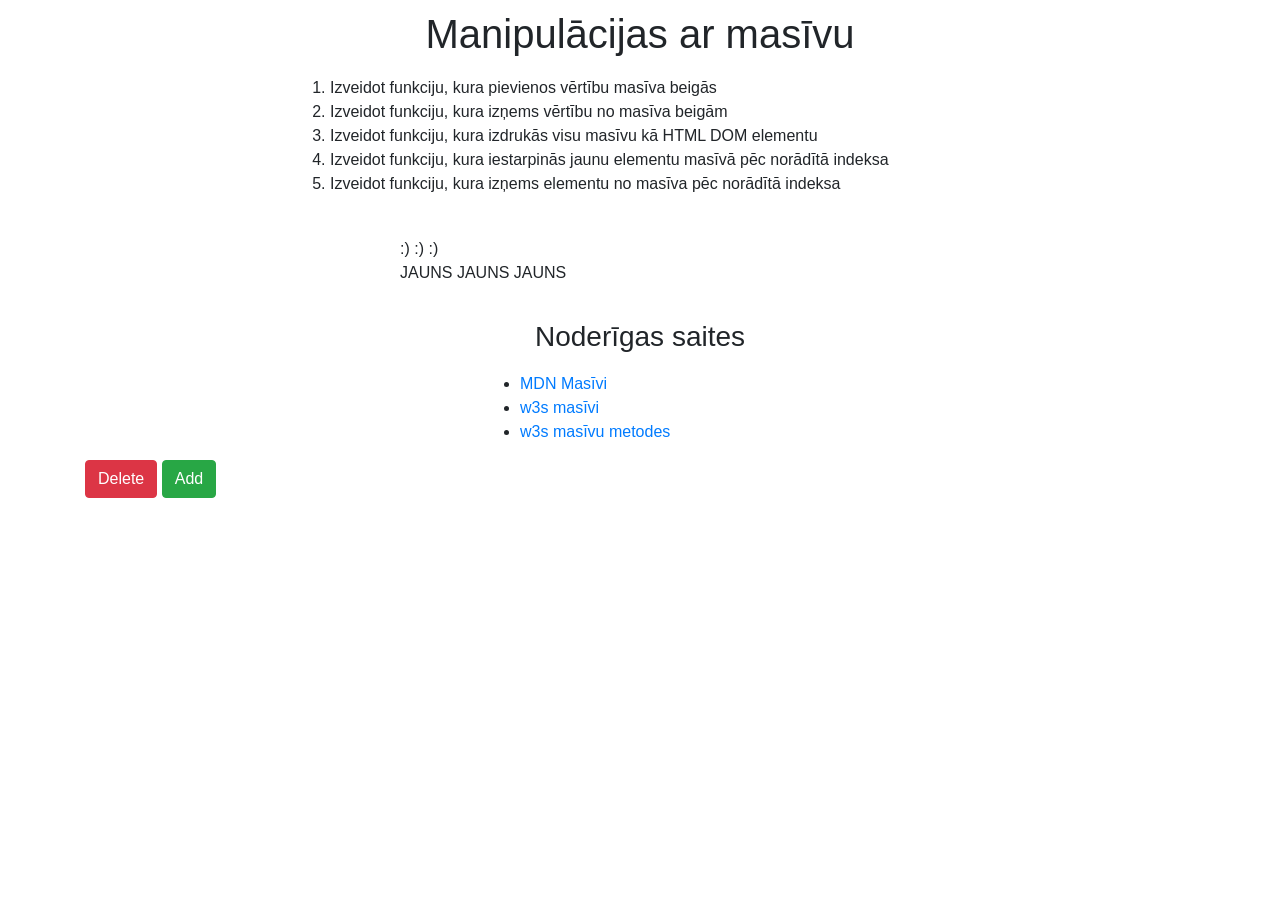
==== uzdevumi/uzd2/index.html @ 55121913 "izpildits uzdevums par masiviem" ====
<!DOCTYPE html>
<html lang="lv">
  <head>
    <meta name="viewport" content="width=device-width, initial-scale=1, shrink-to-fit=no">
    <meta charset="utf8">
    <link rel="stylesheet" href="https://stackpath.bootstrapcdn.com/bootstrap/4.3.1/css/bootstrap.min.css" integrity="sha384-ggOyR0iXCbMQv3Xipma34MD+dH/1fQ784/j6cY/iJTQUOhcWr7x9JvoRxT2MZw1T" crossorigin="anonymous">
    <link rel="stylesheet" type="text/css" href="../../styles.css">
    <script src="./masivufunkcija.js"></script>
    
  </head>
  <body class="container">
    <div id="task">
      <h1>Manipulācijas ar masīvu</h1>
      <ol>
        <li>Izveidot funkciju, kura pievienos vērtību masīva beigās</li>
        <li>Izveidot funkciju, kura izņems vērtību no masīva beigām</li>
        <li>Izveidot funkciju, kura izdrukās visu masīvu kā HTML DOM elementu</li>
        <li>Izveidot funkciju, kura iestarpinās jaunu elementu masīvā pēc norādītā indeksa</li>
        <li>Izveidot funkciju, kura izņems elementu no masīva pēc norādītā indeksa</li>
      </ol>
    </div>
    <div id="root">

    </div>
    <div id="izvads">

    </div>
    <div id="info">
      <h3>Noderīgas saites</h3>
      <ul>
        <li><a href="https://developer.mozilla.org/en-US/docs/Web/JavaScript/Reference/Global_Objects/Array" target="_new">MDN Masīvi</a></li>
        <li><a href="https://www.w3schools.com/js/js_arrays.asp" target="_new">w3s masīvi</a></li>
        <li><a href="https://www.w3schools.com/js/js_array_methods.asp" target="_new">w3s masīvu metodes</a></li>
      </ul>
    </div>
    <script src="https://code.jquery.com/jquery-3.3.1.slim.min.js" integrity="sha384-q8i/X+965DzO0rT7abK41JStQIAqVgRVzpbzo5smXKp4YfRvH+8abtTE1Pi6jizo" crossorigin="anonymous"></script>
    <script src="https://cdnjs.cloudflare.com/ajax/libs/popper.js/1.14.7/umd/popper.min.js" integrity="sha384-UO2eT0CpHqdSJQ6hJty5KVphtPhzWj9WO1clHTMGa3JDZwrnQq4sF86dIHNDz0W1" crossorigin="anonymous"></script>
    <script src="https://stackpath.bootstrapcdn.com/bootstrap/4.3.1/js/bootstrap.min.js" integrity="sha384-JjSmVgyd0p3pXB1rRibZUAYoIIy6OrQ6VrjIEaFf/nJGzIxFDsf4x0xIM+B07jRM" crossorigin="anonymous"></script>
    <script type="text/javascript" >
      let masivs = [];
      const sakne=document.getElementById('root');
      sakne.innerHTML=":) :) :)"
      const kaste=document.createElement('div');

      kaste.innerHTML="JAUNS JAUNS JAUNS"
      
      sakne.appendChild(kaste);

      sakne.setAttribute('vecaks',true);
      kaste.setAttribute('vecaks',false);
    </script>
    <button class="col-md-auto btn btn-danger" onClick="Less()">Delete</button>
    
    <button class="col-md-auto btn btn-success" onClick="More()">Add</button>

  </body>
</html>
---- styles.css ----
#task {
  margin: auto;
  width: 100%;
  max-width: 700px;
}
#root {
  margin: auto;
  width: 100%;
  max-width: 500px;
  padding: 25px 10px;
}
#root button {
  margin: 2px 3px;
}
#root input {
  margin: 2px 3px;
}
#info {
  margin: auto;
  width: 100%;
  max-width: 320px;
}
#result {
  margin-top: 10px;
  width: 100%;
  text-align: center;
  word-wrap: break-word;
}
h1, h3 {
  text-align: center;
  padding: 10px 0px;
}
.label {
  text-align: center;
  padding: 15px 0px 5px 0px;
}
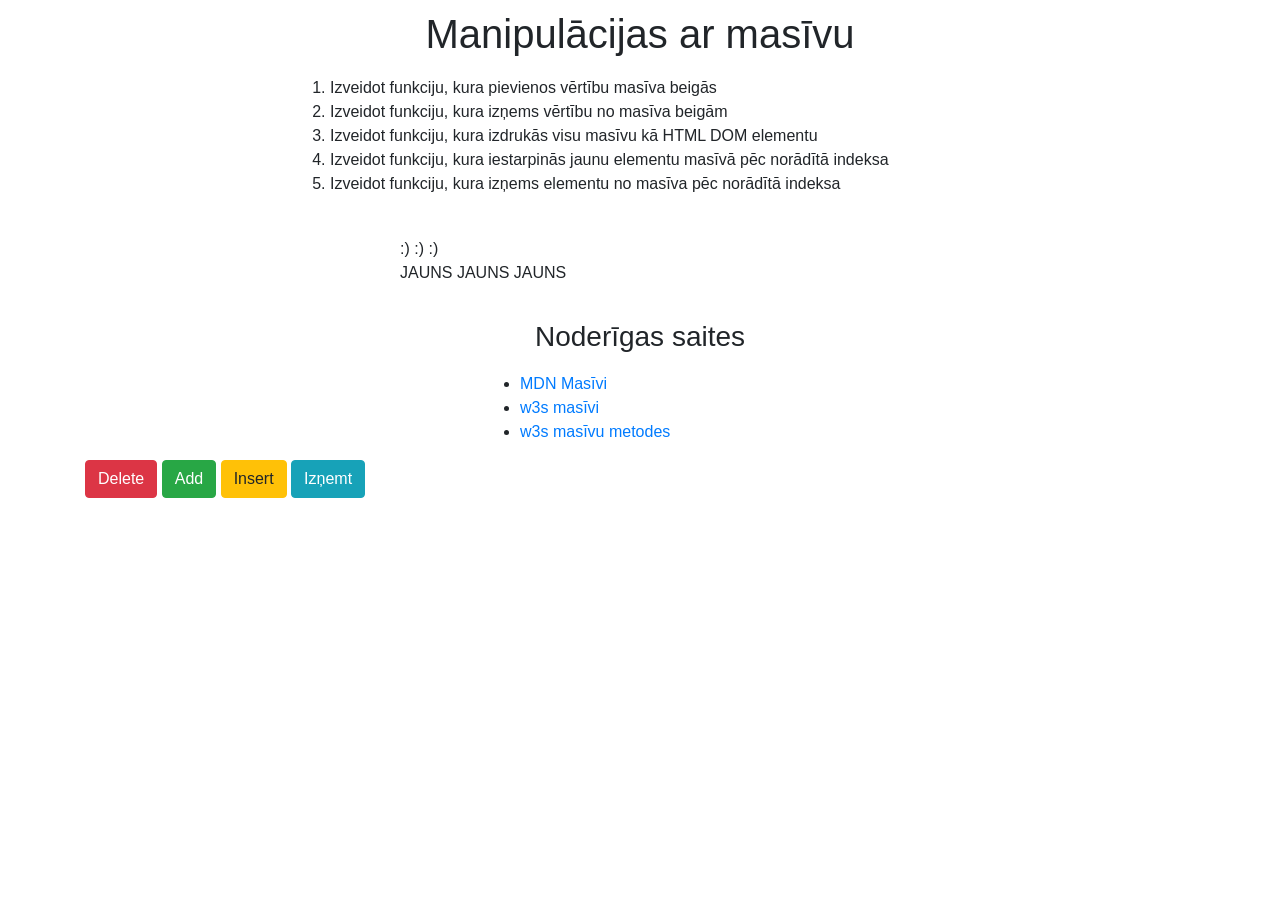
==== commit f77a9898: "uzdevums 2 pabeigts" ====
--- a/uzdevumi/uzd2/index.html
+++ b/uzdevumi/uzd2/index.html
@@ -22,9 +22,7 @@
     <div id="root">
 
     </div>
-    <div id="izvads">
-
-    </div>
+   
     <div id="info">
       <h3>Noderīgas saites</h3>
       <ul>
@@ -52,6 +50,12 @@
     <button class="col-md-auto btn btn-danger" onClick="Less()">Delete</button>
     
     <button class="col-md-auto btn btn-success" onClick="More()">Add</button>
+   
+    <button class="col-md-auto btn btn-warning" onClick="ielikt()">Insert</button>
+    <button class="col-md-auto btn btn-info" onClick="iznemt()">Izņemt</button>
 
+    <div id="izvads">
+
+      </div>
   </body>
 </html>
